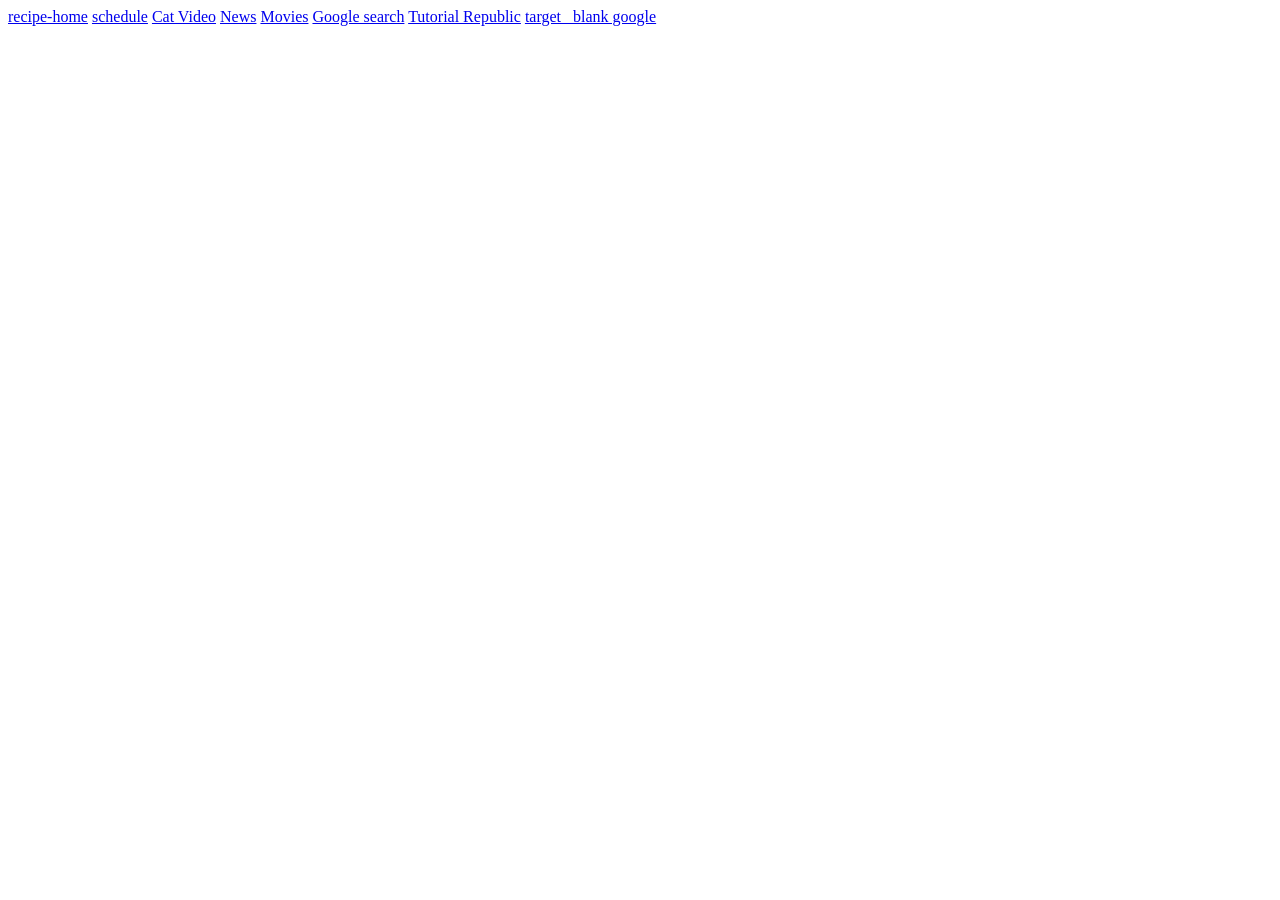
==== class-projects.html @ 17f236ee "changed things" ====
<!DOCTYPE html>
<html lang="en">
<head>
    <meta charset="UTF-8">
    <meta name="viewport" content="width=device-width, initial-scale=1.0">
    <title>Document</title>
</head>
<body> 
   <a href="recipe-project/recipe-home.html">recipe-home</a>
            <a href="schedule.html">schedule</a>
            <a href="images/16937953_1080_1920_30fps.mp4">Cat Video</a>
            <a href="projects/news.html">News</a>
            <a href="projects/movies.html">Movies</a>
            <a href="https://www.google.com/">Google search</a>
            <a href="https://www.tutorialrepublic.com/">Tutorial Republic</a>
            <a href="https://www.google.com/ ">target _blank google</a>
            
</body>
</html>
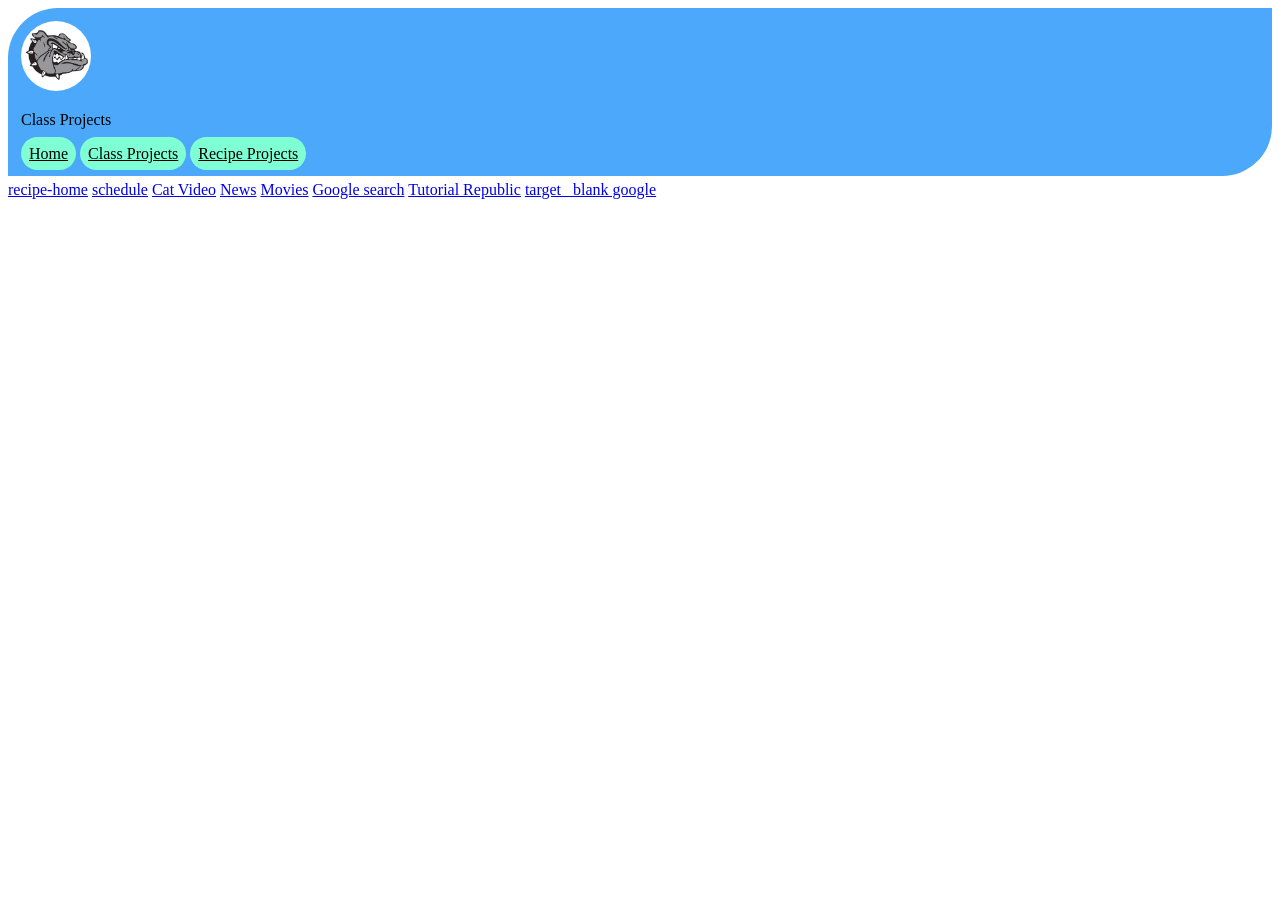
==== commit 9fb3e13e: "changed some stuff on index, added something on style.css" ====
--- a/class-projects.html
+++ b/class-projects.html
@@ -4,8 +4,16 @@
     <meta charset="UTF-8">
     <meta name="viewport" content="width=device-width, initial-scale=1.0">
     <title>Document</title>
+    <link rel="stylesheet" href="header.css">
 </head>
 <body> 
+    <header>
+        <img src="images/bulldog.jpeg" alt="bulldog" width="70" class="header-image">
+            <p>Class Projects</p>
+            <a class="header-link" href="index.html">Home</a>
+            <a href="class-projects.html"class="header-link">Class Projects</a>
+           <a href="recipe-project/recipe-home.html"class="header-link">Recipe Projects</a>  
+    </header>
    <a href="recipe-project/recipe-home.html">recipe-home</a>
             <a href="schedule.html">schedule</a>
             <a href="images/16937953_1080_1920_30fps.mp4">Cat Video</a>
--- a/header.css
+++ b/header.css
@@ -0,0 +1,18 @@
+.header-image{
+    border-radius: 50px;
+}
+
+.header-link{
+    background-color: aquamarine;
+    color: black;
+    padding: 8px;
+    border-radius: 50px;
+}
+header{
+    background-color: rgb(76, 168, 250);
+    padding: 13px;
+    border-top-left-radius: 50px;
+    border-bottom-right-radius: 50px;
+    margin-bottom: 5px;
+}
+
